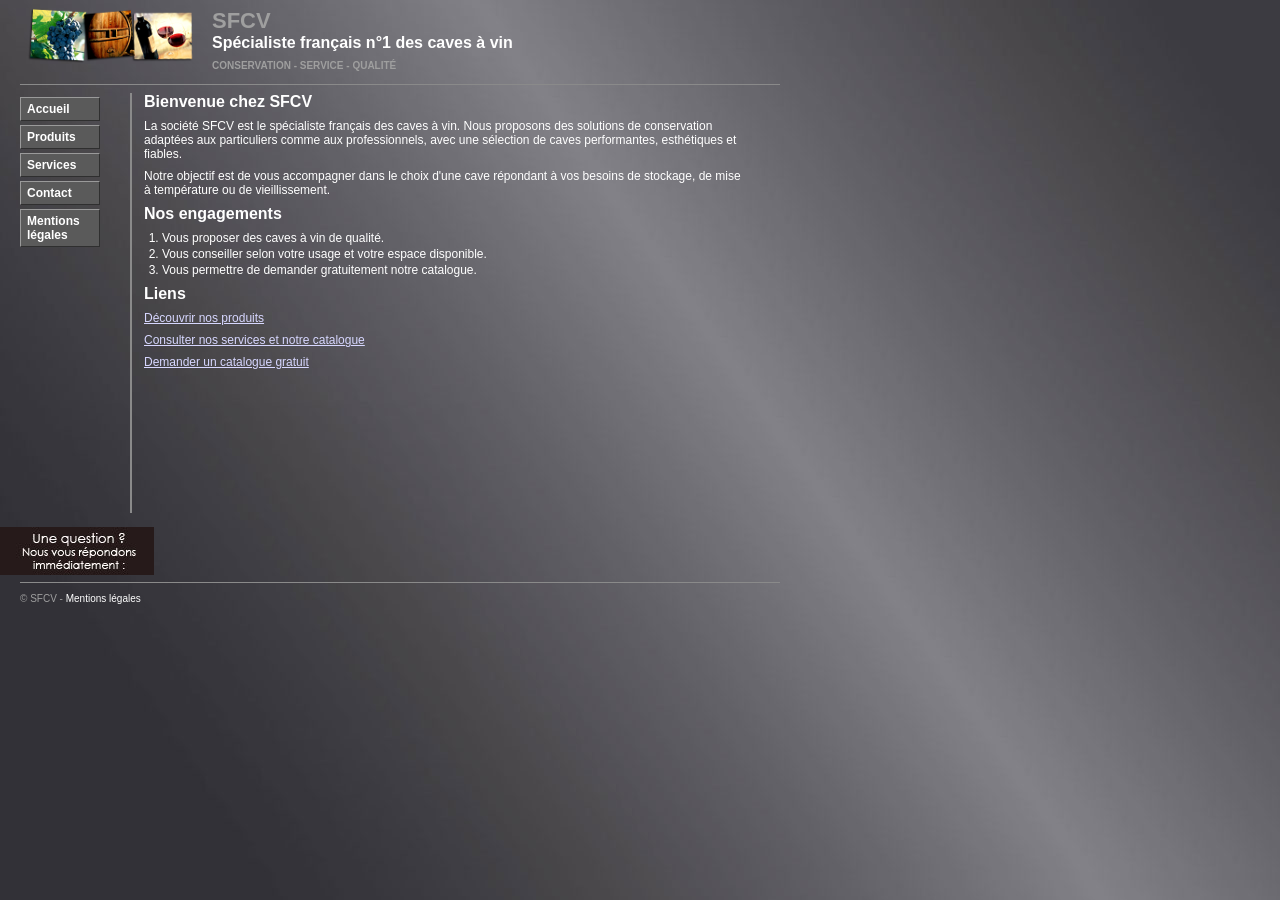
==== index.html @ 61ee2c9c "Update index.html" ====
<!DOCTYPE html>
<html lang="fr">
<head>
    <meta charset="UTF-8">
    <title>SFCV : Spécialiste Français n°1 des Caves à Vin</title>
    <link rel="stylesheet" href="stylesheet.css" type="text/css">
</head>
<body>

    <div id="entete">
        <img src="images/logo.png" alt="Logo SFCV">
        <h1>SFCV</h1>
        <h2>Spécialiste français n°1 des caves à vin</h2>
        <h3>Conservation - Service - Qualité</h3>
    </div>

    <hr>

    <div id="menu">
        <ul>
            <li><a href="index.html">Accueil</a></li>
            <li><a href="produits.html">Produits</a></li>
            <li><a href="services.html">Services</a></li>
            <li><a href="contact.html">Contact</a></li>
            <li><a href="mentions.html">Mentions légales</a></li>
        </ul>
    </div>

    <div id="bloc">
        
        <h2>Bienvenue chez SFCV</h2>
        <p>
            La société SFCV est le spécialiste français des caves à vin. Nous proposons des solutions
            de conservation adaptées aux particuliers comme aux professionnels, avec une sélection
            de caves performantes, esthétiques et fiables.
        </p>
        <p>
            Notre objectif est de vous accompagner dans le choix d'une cave répondant à vos besoins
            de stockage, de mise à température ou de vieillissement.
        </p>

        <h2>Nos engagements</h2>
        <ol>
            <li>Vous proposer des caves à vin de qualité.</li>
            <li>Vous conseiller selon votre usage et votre espace disponible.</li>
            <li>Vous permettre de demander gratuitement notre catalogue.</li>
        </ol>

        <h2>Liens</h2>
        <p><a href="produits.html">Découvrir nos produits</a></p>
        <p><a href="services.html">Consulter nos services et notre catalogue</a></p>
        <p><a href="contact.html">Demander un catalogue gratuit</a></p>

        
    </div>

    <br>
    
    <img src="images/txt_main.jpg" alt="Une question ? Nous vous répondons">


    <hr>

    <div id="pied">
        <p>&copy; SFCV - <a href="mentions.html">Mentions légales</a></p>
    </div>

</body>
</html>
---- stylesheet.css ----
/****************************************************/
/*                    STRUCTURE                      */
/****************************************************/

body
{
    margin: 0;
    padding: 0;
    font-family: Arial, Helvetica, sans-serif;
    font-size: 12px;
    color: #ffffff;
    background-color: #3f3f3f;
    background-image: url("images/fond.jpg");
    background-repeat: repeat-x;
    background-position: top left;
}

#entete,
#menu,
#bloc,
#pied
{
    width: 760px;
    margin-left: 20px;
}

#entete
{
    height: 72px;
    padding-top: 8px;
}

#menu
{
    float: left;
    width: 100px;
    min-height: 420px;
    margin-top: 8px;
}

#bloc
{
    margin-left: 130px;
    margin-top: 8px;
    min-height: 420px;
    padding-left: 12px;
    border-left: 2px solid #8a8a8a;
}

#pied
{
    clear: both;
    height: 24px;
    line-height: 24px;
}

hr
{
    width: 760px;
    margin-left: 20px;
    margin-top: 4px;
    margin-bottom: 4px;
    border: 0;
    border-top: 1px solid #8a8a8a;
}

/****************************************************/
/*                   DECORATION                      */
/****************************************************/

h1
{
    margin: 0;
    padding: 0;
    font-size: 22px;
    font-weight: bold;
    color: #9f9f9f;
}

h2
{
    margin-top: 0;
    margin-bottom: 8px;
    font-size: 16px;
    font-weight: bold;
    color: #ffffff;
}

h3
{
    margin: 0;
    padding: 0;
    font-size: 14px;
    font-weight: bold;
    color: #9f9f9f;
}

#entete h3
{
    font-size: 10px;
    color: #9f9f9f;
    text-transform: uppercase;
}

p
{
    margin-top: 0;
    margin-bottom: 8px;
}

ul,
ol
{
    margin-top: 4px;
    margin-bottom: 8px;
    padding-left: 18px;
}

li
{
    margin-bottom: 2px;
}

a
{
    color: #d7d7ff;
    text-decoration: underline;
}

a:hover
{
    color: #ffffff;
    text-decoration: none;
}

/****************************************************/
/*                    EN-TETE                        */
/****************************************************/

#entete img
{
    float: left;
    margin-right: 12px;
    border: 0;
}

#entete h1,
#entete h3
{
    padding-left: 0;
}

/****************************************************/
/*                  MENU ONGLETS                     */
/****************************************************/

#menu ul
{
    margin: 0;
    padding: 0;
    list-style-type: none;
}

#menu li
{
    list-style-type: none;
    width: 78px;
    margin-bottom: 4px;
    padding: 0;
    background-color: #5a5a5a;
    border-top: 1px solid #9a9a9a;
    border-left: 1px solid #9a9a9a;
    border-right: 1px solid #2f2f2f;
    border-bottom: 1px solid #2f2f2f;
}

#menu a
{
    display: block;
    padding: 4px 6px;
    color: #ffffff;
    text-decoration: none;
    font-size: 12px;
    font-weight: bold;
}

#menu a:hover
{
    color: #ffffff;
    text-decoration: underline;
    background-color: #666666;
}

/****************************************************/
/*                 BLOC PRINCIPAL                    */
/****************************************************/

#bloc p,
#bloc ol,
#bloc ul,
#bloc table,
#bloc form,
#bloc object,
#bloc video
{
    max-width: 600px;
}

#bloc img
{
    border: 0;
}

.note
{
    font-size: 11px;
    color: #d0d0d0;
}

.retour
{
    margin-top: 8px;
    margin-bottom: 14px;
}

/****************************************************/
/*                    TABLEAUX                       */
/****************************************************/

table
{
    border-collapse: collapse;
    margin-top: 6px;
    margin-bottom: 12px;
    color: #ffffff;
}

th
{
    padding: 4px;
    font-size: 12px;
    text-align: left;
    vertical-align: top;
    background-color: #666666;
    border: 1px solid #aaaaaa;
    color: #ffffff;
}

td
{
    padding: 4px;
    font-size: 12px;
    vertical-align: top;
    border: 1px solid #aaaaaa;
    color: #ffffff;
    background-color: rgba(255, 255, 255, 0.03);
}

table img
{
    display: block;
    border: 0;
}

/****************************************************/
/*                   FORMULAIRES                     */
/****************************************************/

form
{
    margin: 0;
    padding: 0;
}

label
{
    color: #ffffff;
}

input,
textarea,
select
{
    font-family: Arial, Helvetica, sans-serif;
    font-size: 12px;
    color: #000000;
    background-color: #f2f2f2;
    border: 1px solid #8a8a8a;
}

input[type="text"],
input[type="email"],
select
{
    height: 18px;
}

textarea
{
    width: 220px;
    height: 55px;
}

input[type="radio"],
input[type="checkbox"]
{
    width: auto;
    height: auto;
    border: 0;
    background-color: transparent;
}

input[type="submit"],
input[type="reset"]
{
    height: 22px;
    background-color: #d9d9d9;
    border: 1px solid #666666;
    color: #000000;
    cursor: pointer;
}

/****************************************************/
/*                MULTIMEDIA / SERVICES              */
/****************************************************/

object
{
    border: 1px solid #8a8a8a;
    background-color: rgba(255, 255, 255, 0.03);
}

video
{
    border: 1px solid #8a8a8a;
    background-color: #000000;
}

/****************************************************/
/*                      PIED                         */
/****************************************************/

#pied p
{
    margin: 0;
    padding: 0;
    font-size: 10px;
    color: #9f9f9f;
}

#pied a
{
    color: #ffffff;
    text-decoration: none;
}

#pied a:hover
{
    text-decoration: underline;
}
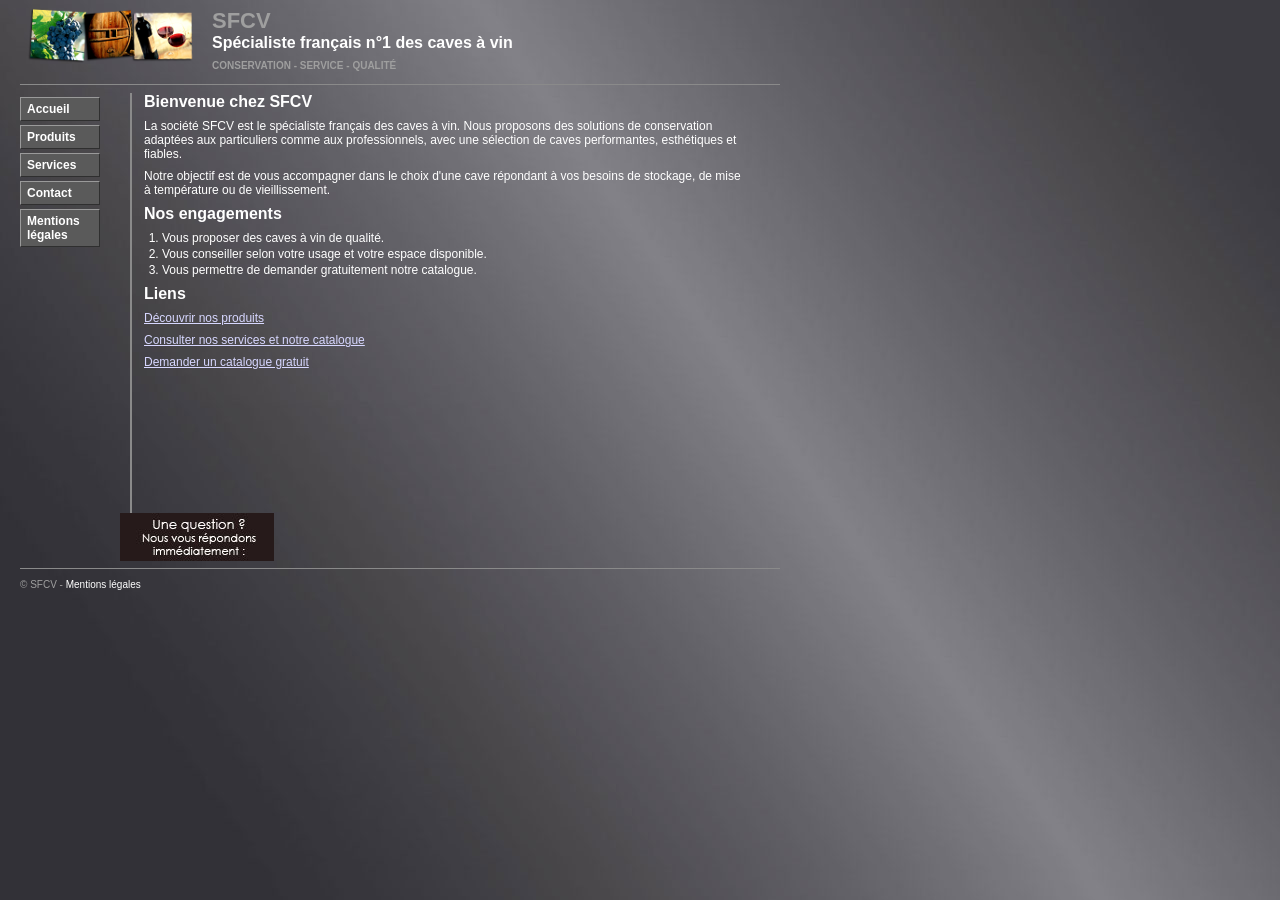
==== commit ca081e5d: "Update index.html" ====
--- a/index.html
+++ b/index.html
@@ -51,10 +51,11 @@
         <p><a href="services.html">Consulter nos services et notre catalogue</a></p>
         <p><a href="contact.html">Demander un catalogue gratuit</a></p>
 
+        <br>
         
     </div>
 
-    <br>
+    
     
     <img src="images/txt_main.jpg" alt="Une question ? Nous vous répondons">
 
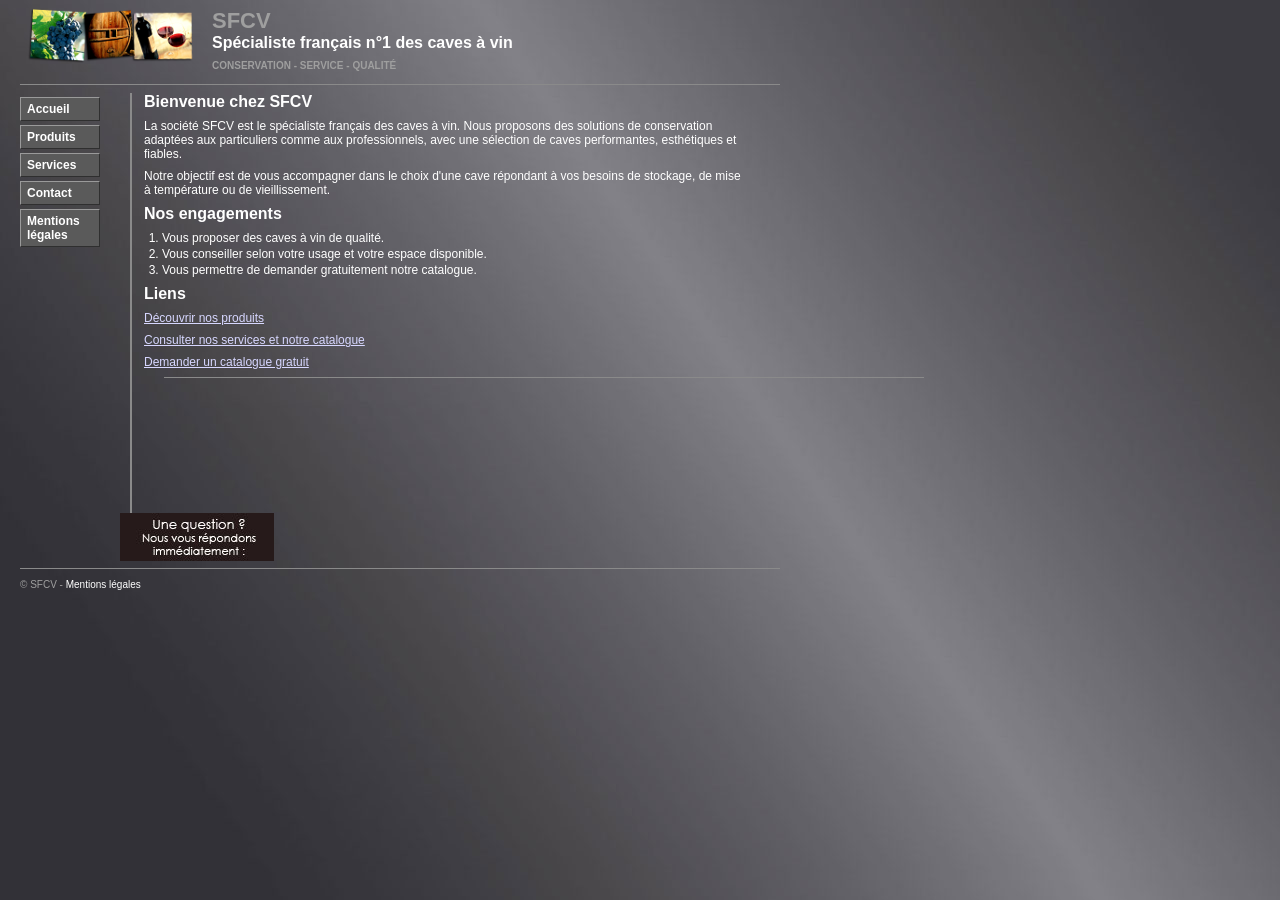
==== commit d1dd5ad9: "Update index.html" ====
--- a/index.html
+++ b/index.html
@@ -51,7 +51,7 @@
         <p><a href="services.html">Consulter nos services et notre catalogue</a></p>
         <p><a href="contact.html">Demander un catalogue gratuit</a></p>
 
-        <br>
+        <hr>
         
     </div>
 
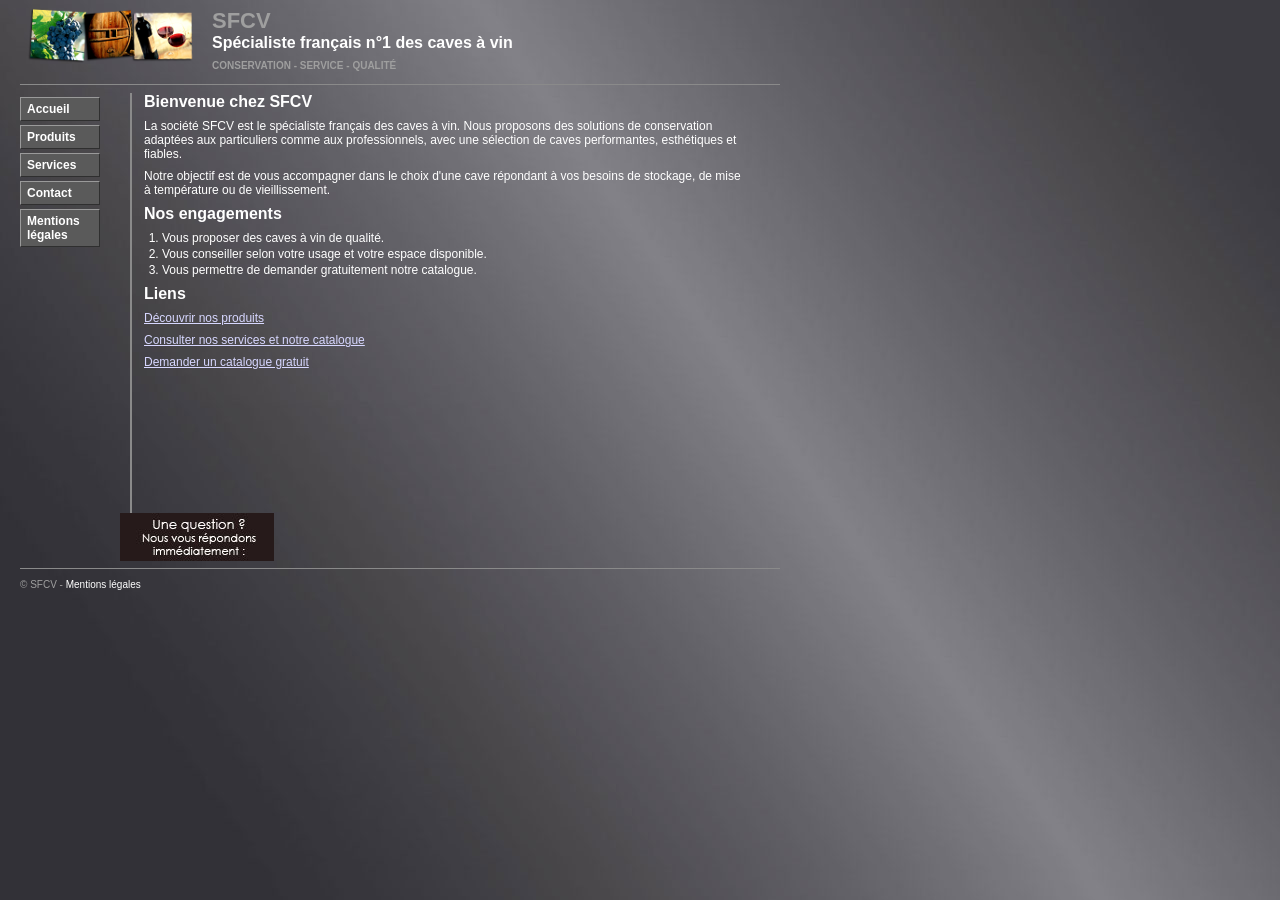
==== commit b0f4b196: "Update index.html" ====
--- a/index.html
+++ b/index.html
@@ -50,8 +50,6 @@
         <p><a href="produits.html">Découvrir nos produits</a></p>
         <p><a href="services.html">Consulter nos services et notre catalogue</a></p>
         <p><a href="contact.html">Demander un catalogue gratuit</a></p>
-
-        <hr>
         
     </div>
 
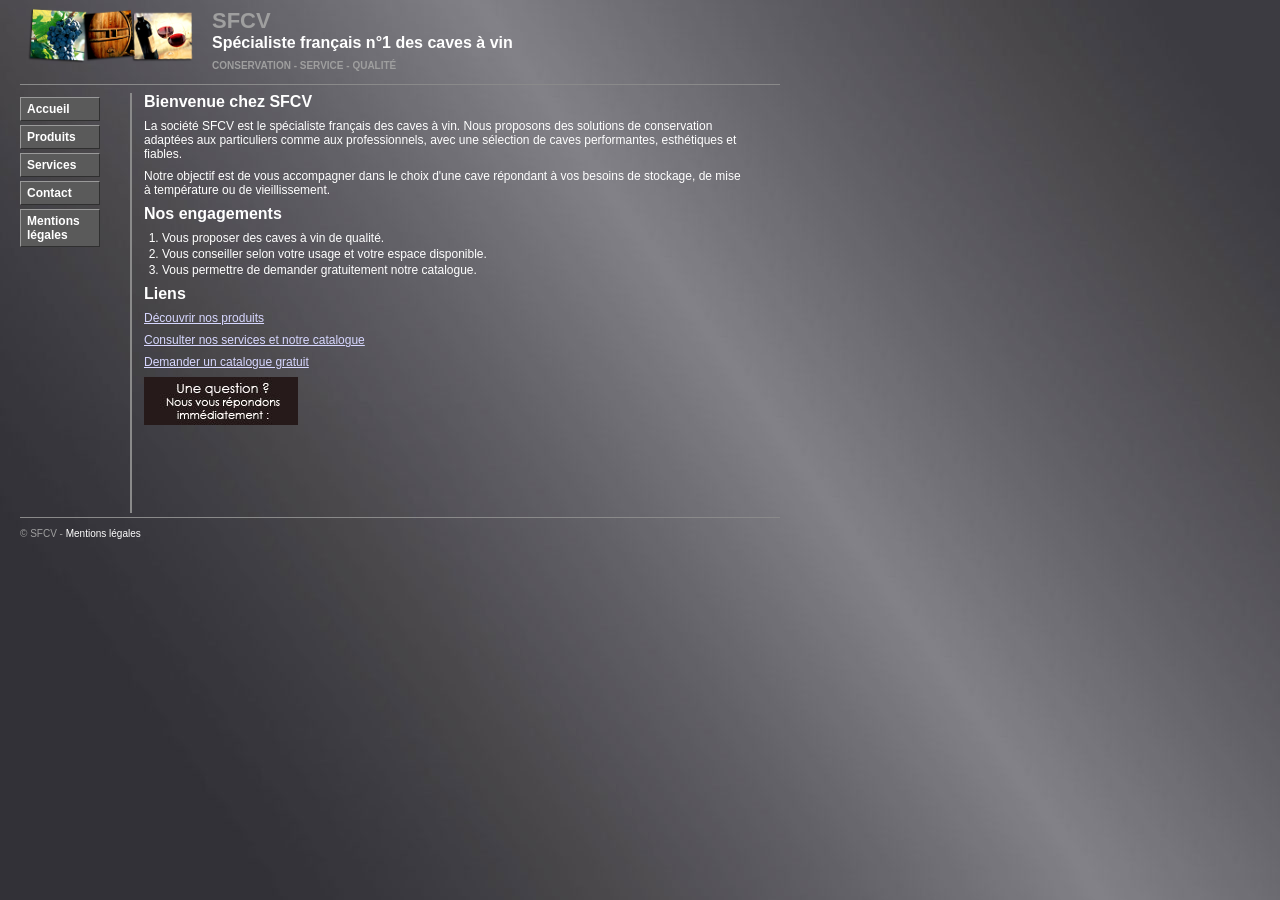
==== commit cb76f54a: "Update index.html" ====
--- a/index.html
+++ b/index.html
@@ -50,13 +50,13 @@
         <p><a href="produits.html">Découvrir nos produits</a></p>
         <p><a href="services.html">Consulter nos services et notre catalogue</a></p>
         <p><a href="contact.html">Demander un catalogue gratuit</a></p>
-        
+        <img src="images/txt_main.jpg" alt="Une question ? Nous vous répondons">
+
     </div>
 
     
     
-    <img src="images/txt_main.jpg" alt="Une question ? Nous vous répondons">
-
+    
 
     <hr>
 
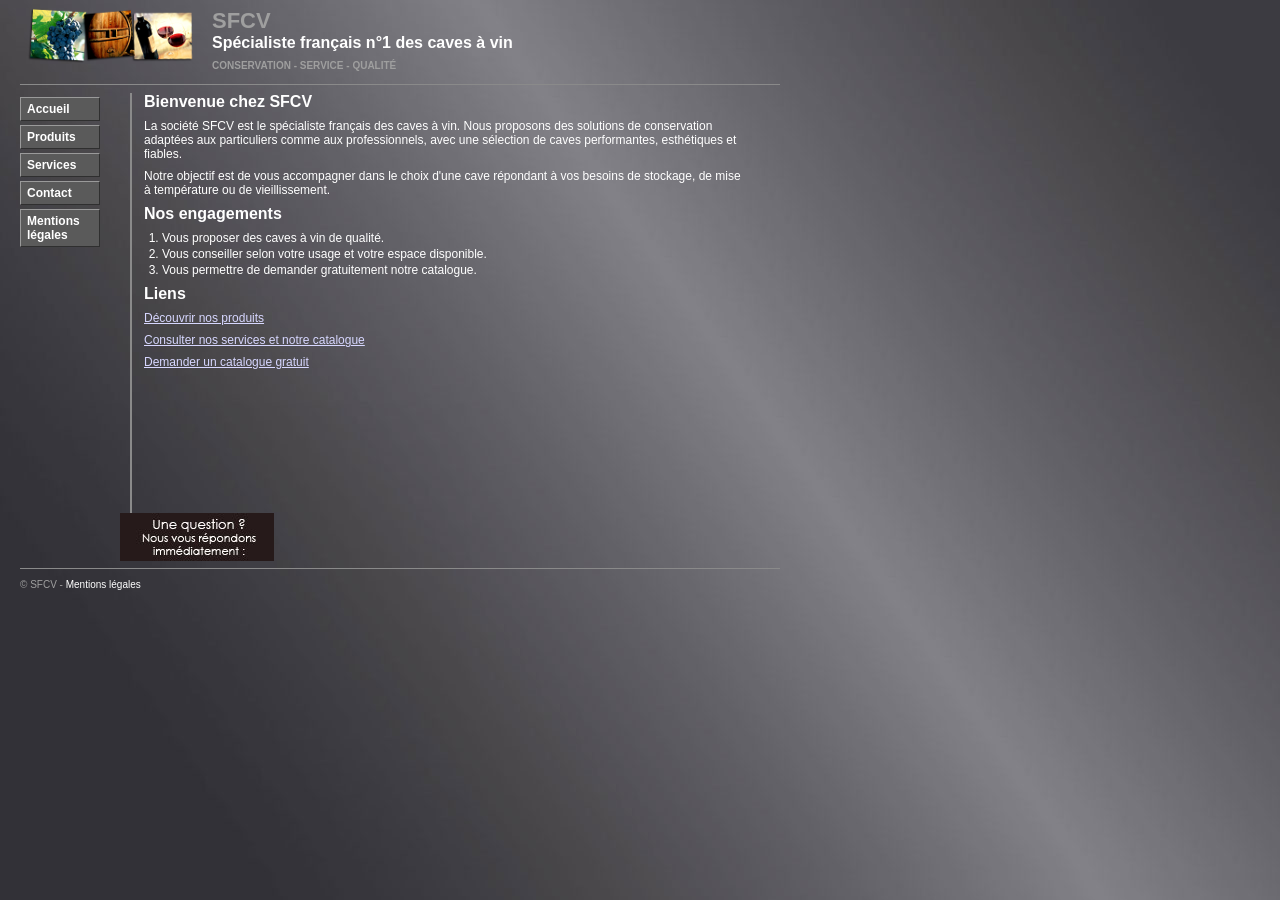
==== commit 9bf25911: "Update index.html" ====
--- a/index.html
+++ b/index.html
@@ -50,9 +50,10 @@
         <p><a href="produits.html">Découvrir nos produits</a></p>
         <p><a href="services.html">Consulter nos services et notre catalogue</a></p>
         <p><a href="contact.html">Demander un catalogue gratuit</a></p>
-        <img src="images/txt_main.jpg" alt="Une question ? Nous vous répondons">
+       
 
-    </div>
+    </div> 
+    <img src="images/txt_main.jpg" alt="Une question ? Nous vous répondons">
 
     
     
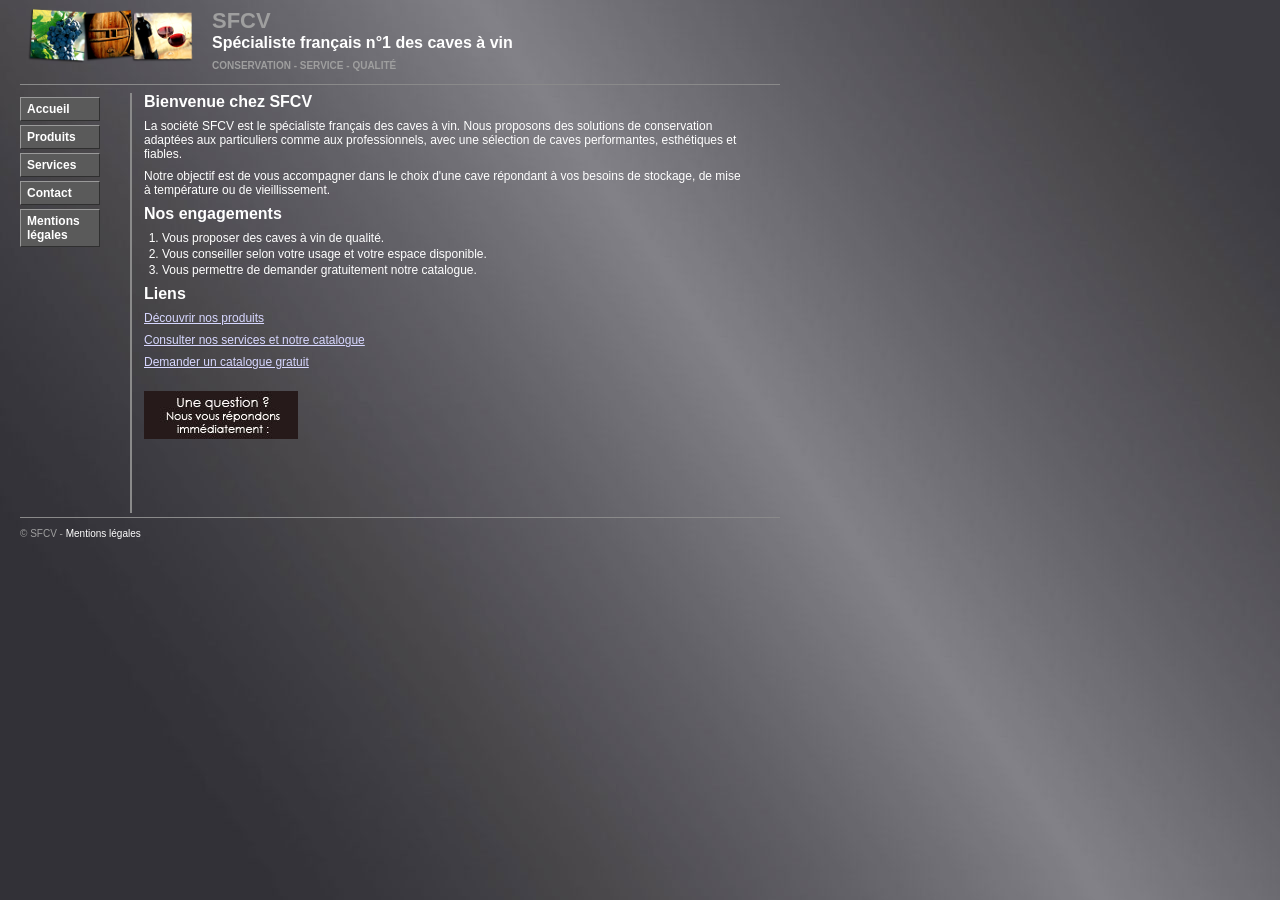
==== commit 5545200c: "Update index.html" ====
--- a/index.html
+++ b/index.html
@@ -50,15 +50,12 @@
         <p><a href="produits.html">Découvrir nos produits</a></p>
         <p><a href="services.html">Consulter nos services et notre catalogue</a></p>
         <p><a href="contact.html">Demander un catalogue gratuit</a></p>
-       
+       <br>
+        <img src="images/txt_main.jpg" alt="Une question ? Nous vous répondons">
 
     </div> 
-    <img src="images/txt_main.jpg" alt="Une question ? Nous vous répondons">
-
     
     
-    
-
     <hr>
 
     <div id="pied">
